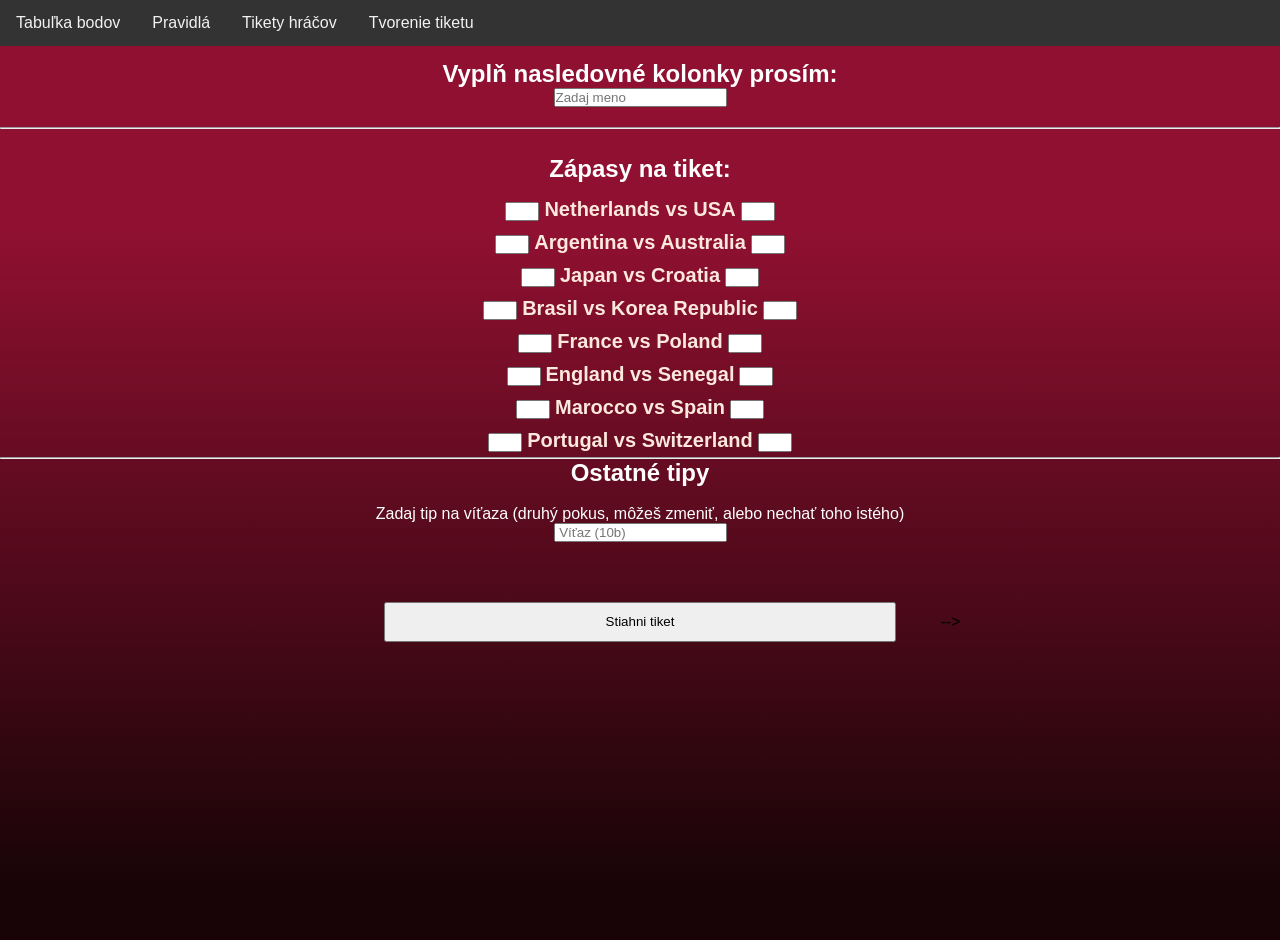
==== makeTicket.html @ b6193a1f "zapasy na osemfinale" ====
<!DOCTYPE html>
<html lang="en">
<head>
    <meta charset="UTF-8">
    <meta http-equiv="X-UA-Compatible" content="IE=edge">
    <meta name="viewport" content="width=device-width, initial-scale=1.0">
    <title>WC Qatar22</title>
    <link rel="stylesheet" href="CSS/style.css">
    
</head>
<body style="min-height: 100vh; background: rgb(143,16,48);background: linear-gradient(180deg, rgba(143,16,48,1) 25%, rgba(24,4,7,1) 94%);" >
    <div class="navbar">
        <a href="index.html">Tabuľka bodov</a>
        <a href="rules.html">Pravidlá</a>
        <a href="tikety.html">Tikety hráčov</a>
        <a href="makeTicket.html">Tvorenie tiketu</a>
        <!-- <a href="#Výsledky">Výsledky</a> -->
        <!-- <h1 style=" vertical-align: middle; color: white">| Tipovačka WC Qatar 2022 </h1> -->
      </div>
     
    <div id="canvas_container" style="text-align: center; margin: 40px ">
        
    </div>

    <!--vyplnenie tiketu-->
    <div style="text-align: center; ">
        <h2 style=" color: white; padding-top:20px;">Vyplň nasledovné kolonky prosím:</h1>
        <input style="margin: auto; display: block; margin-bottom:20px" id="name" placeholder="Zadaj meno"/>
       
    </div>

    <div id="tableDiv">  </div>
    <hr>
    <div id="listTicket">    </div>

    <div style="text-align: center;">
        <h2 style=" color: white">Ostatné tipy</h1>
            <br>
            <p style=" color: white">
               Zadaj tip na víťaza (druhý pokus, môžeš zmeniť, alebo nechať toho istého)
            </p>
            <input style="margin: auto; display: block; margin-bottom:20px" id="winner2" placeholder=" Víťaz (10b)"/>
    </div>
    <button id="submitBtn" style=" margin: 40px; margin-left:30%; width: 40%; height: 40px; visibility: inherit;">Stiahni tiket</button> -->

    <!-- <button id="calcBtn" style="margin-left:50%" >Calc</button>  -->



    <script src="./js_euro2020/match.js"></script>
    <script src="./js/Canvas.js"></script>
    <script src="./js_euro2020/postupCalc.js"></script>
    <script src="./js_euro2020/view.js"></script>
    <script src="./js_euro2020/results.js"></script>

        
        
</body>
</html>
---- CSS/style.css ----
:root{
    --borderRadius: 5px;
    --backroundColor: #F7DFBB
}
*{
    padding: 0;
    margin: 0;
    font-family: Arial, Helvetica, sans-serif;
}
.space{
    height: 30px;
}
/* body{
    height: 100vh;
    background-color: white;
}
header{
    padding: 5em 0px 5em 0px;
    background-color: var(--backroundColor);
}


#container{
    background-color: var(--backroundColor);
    height:100%;
    text-align: center;
}
#buttonContainer{
    background-color: var(--backroundColor);
    height: 30vh;
    padding-top: 10vh;
    display: none;
} */


/* The navigation bar */
.navbar {
    overflow: hidden;
    background-color: #333;
    position: fixed; /* Set the navbar to fixed position */
    top: 0; /* Position the navbar at the top of the page */
    width: 100%; /* Full width */
  }
  
  /* Links inside the navbar */
  .navbar a {
    float: left;
    display: block;
    color: #f2f2f2;
    text-align: center;
    padding: 14px 16px;
    text-decoration: none;
  }
  
  /* Change background on mouse-over */
  .navbar a:hover {
    background: #ddd;
    color: black;
  }
  
/* #buttonContainer :nth-child(1){
    background-image: url(/imgs/stroop.jpg);
    background-size: cover;
    background-repeat:   no-repeat;
    background-position: center center; 
    text-shadow: 1px 1px rgb(255, 255, 255);
}

#buttonContainer :nth-child(2){
    background-image: url(/imgs/soundIcon.png);
    background-size: cover;
    background-repeat:   no-repeat;
    background-position: center center; 
    -webkit-text-stroke: 1px rgb(0, 0, 0);
    color: rgb(255, 255, 255);
    font-weight: 1000;
}

#buttonContainer :nth-child(3){
    background-image: url(/imgs/procesingSpeed.jpg);
    background-size: cover;
    background-repeat:   no-repeat;
    background-position: center center; 
    color: white;
}
#buttonContainer :nth-child(4){
    background-image: url(/imgs/blockDesign.jpg);
    background-size: cover;
    background-repeat:   no-repeat;
    background-position: center center; 
} */

.button{
    margin: 3.7vw;
    margin-top: 3vh;
    margin-bottom: 3vh;
    width: 18vw;
    min-width: 6em;
    height: 20vh;
    font-weight: bold;
    font-size: 30px;
    border-radius: var(--borderRadius);
}

#submitBut{
    margin: 5%;
    padding: 30px;
    width: 20rem;
    font-weight: bold;
    font-size: 2rem;
    background-color: rgb(253, 163, 89);
    border-radius: var(--borderRadius);
}
#endGame{
    width: 3em;
    height: 3em;
    position: fixed;
    right: 0;
    top: 0;
    z-index: 2;
    display: none;
}

#nameInput, #ageInput{
    height: 2em;
    font-size: 15px;
    font-style: italic;
}
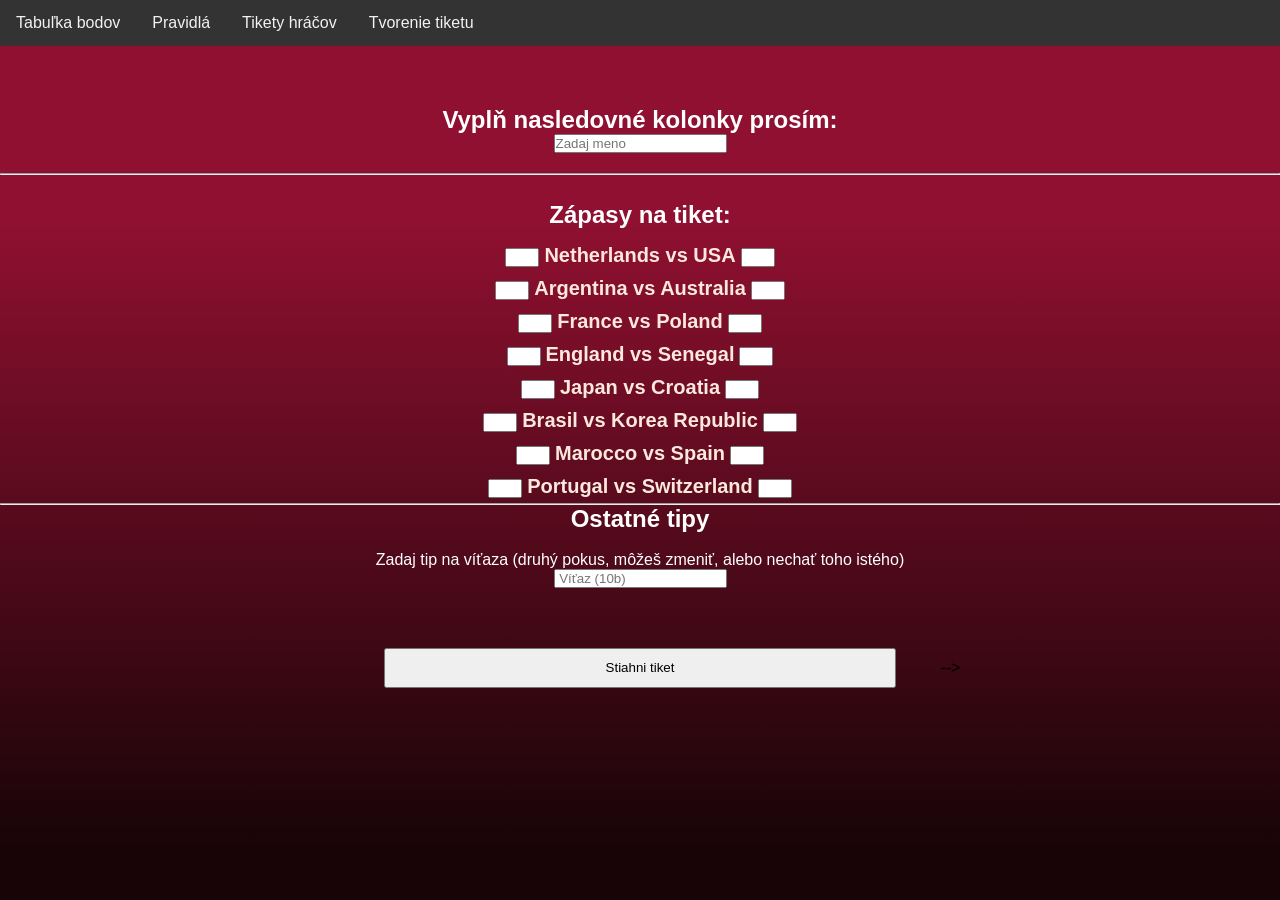
==== commit 01515c1f: "5.12" ====
--- a/makeTicket.html
+++ b/makeTicket.html
@@ -16,6 +16,12 @@
         <a href="makeTicket.html">Tvorenie tiketu</a>
         <!-- <a href="#Výsledky">Výsledky</a> -->
         <!-- <h1 style=" vertical-align: middle; color: white">| Tipovačka WC Qatar 2022 </h1> -->
+      </div>
+      <div class="navbar_offset">
+        <a >Tabuľka bodov</a>
+        <a >Pravidlá</a>
+        <a >Tikety hráčov</a>
+        <a >Tvorenie tiketu</a>
       </div>
      
     <div id="canvas_container" style="text-align: center; margin: 40px ">
--- a/CSS/style.css
+++ b/CSS/style.css
@@ -57,7 +57,25 @@
     background: #ddd;
     color: black;
   }
+
+  .navbar_offset{
+    overflow: hidden;
+    background-color: #333;
+    position: relative; /* Set the navbar to fixed position */
+    top: 0; /* Position the navbar at the top of the page */
+    width: 100%; 
+    visibility: hidden;
+
+  }
   
+  .navbar_offset a {
+    float: left;
+    display: block;
+    color: #f2f2f2;
+    text-align: center;
+    padding: 14px 16px;
+    text-decoration: none;
+  }
 /* #buttonContainer :nth-child(1){
     background-image: url(/imgs/stroop.jpg);
     background-size: cover;
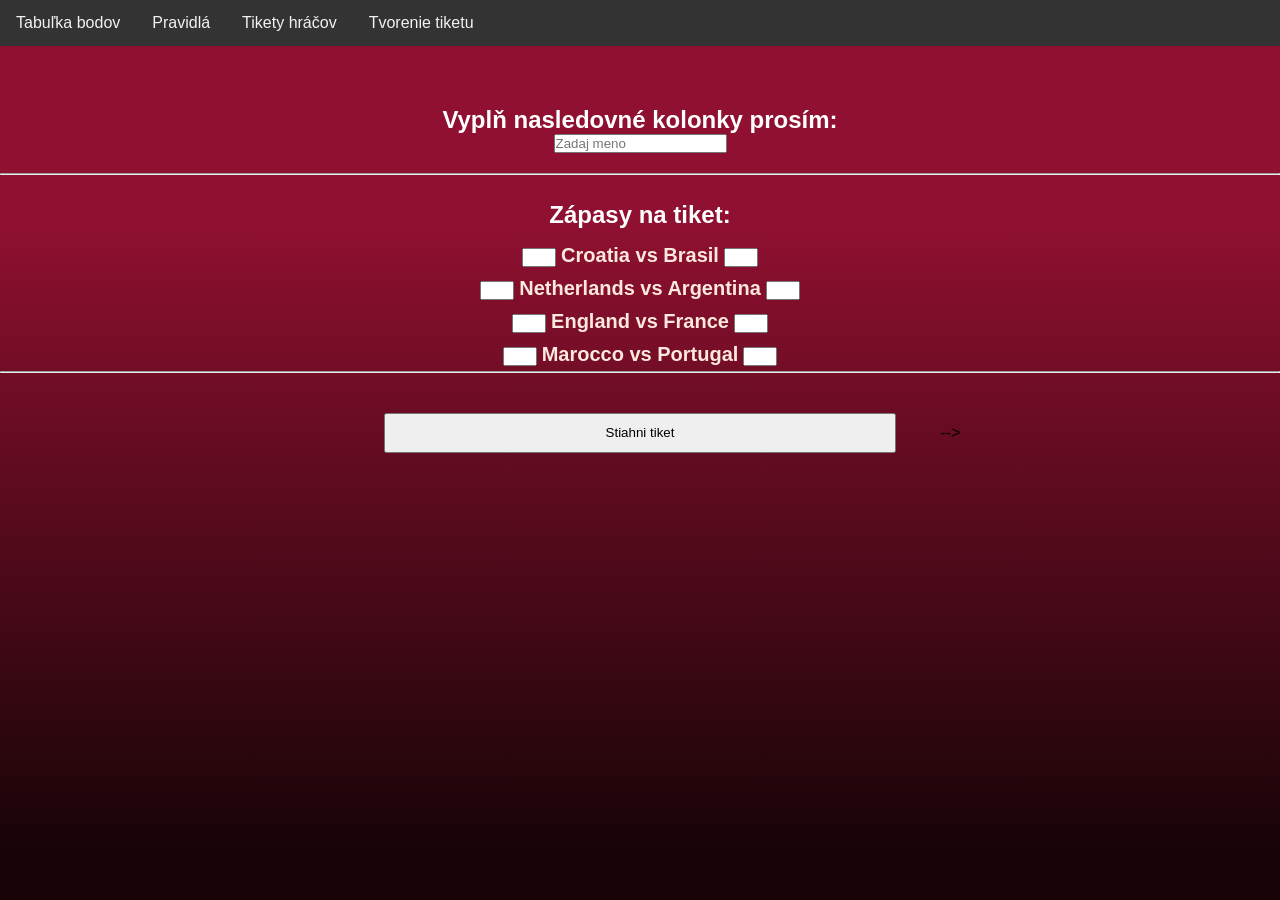
==== commit e3cba135: "tiket 4" ====
--- a/makeTicket.html
+++ b/makeTicket.html
@@ -40,12 +40,12 @@
     <div id="listTicket">    </div>
 
     <div style="text-align: center;">
-        <h2 style=" color: white">Ostatné tipy</h1>
+        <!-- <h2 style=" color: white">Ostatné tipy</h1>
             <br>
             <p style=" color: white">
                Zadaj tip na víťaza (druhý pokus, môžeš zmeniť, alebo nechať toho istého)
             </p>
-            <input style="margin: auto; display: block; margin-bottom:20px" id="winner2" placeholder=" Víťaz (10b)"/>
+            <input style="margin: auto; display: block; margin-bottom:20px" id="winner2" placeholder=" Víťaz (10b)"/> -->
     </div>
     <button id="submitBtn" style=" margin: 40px; margin-left:30%; width: 40%; height: 40px; visibility: inherit;">Stiahni tiket</button> -->
 
